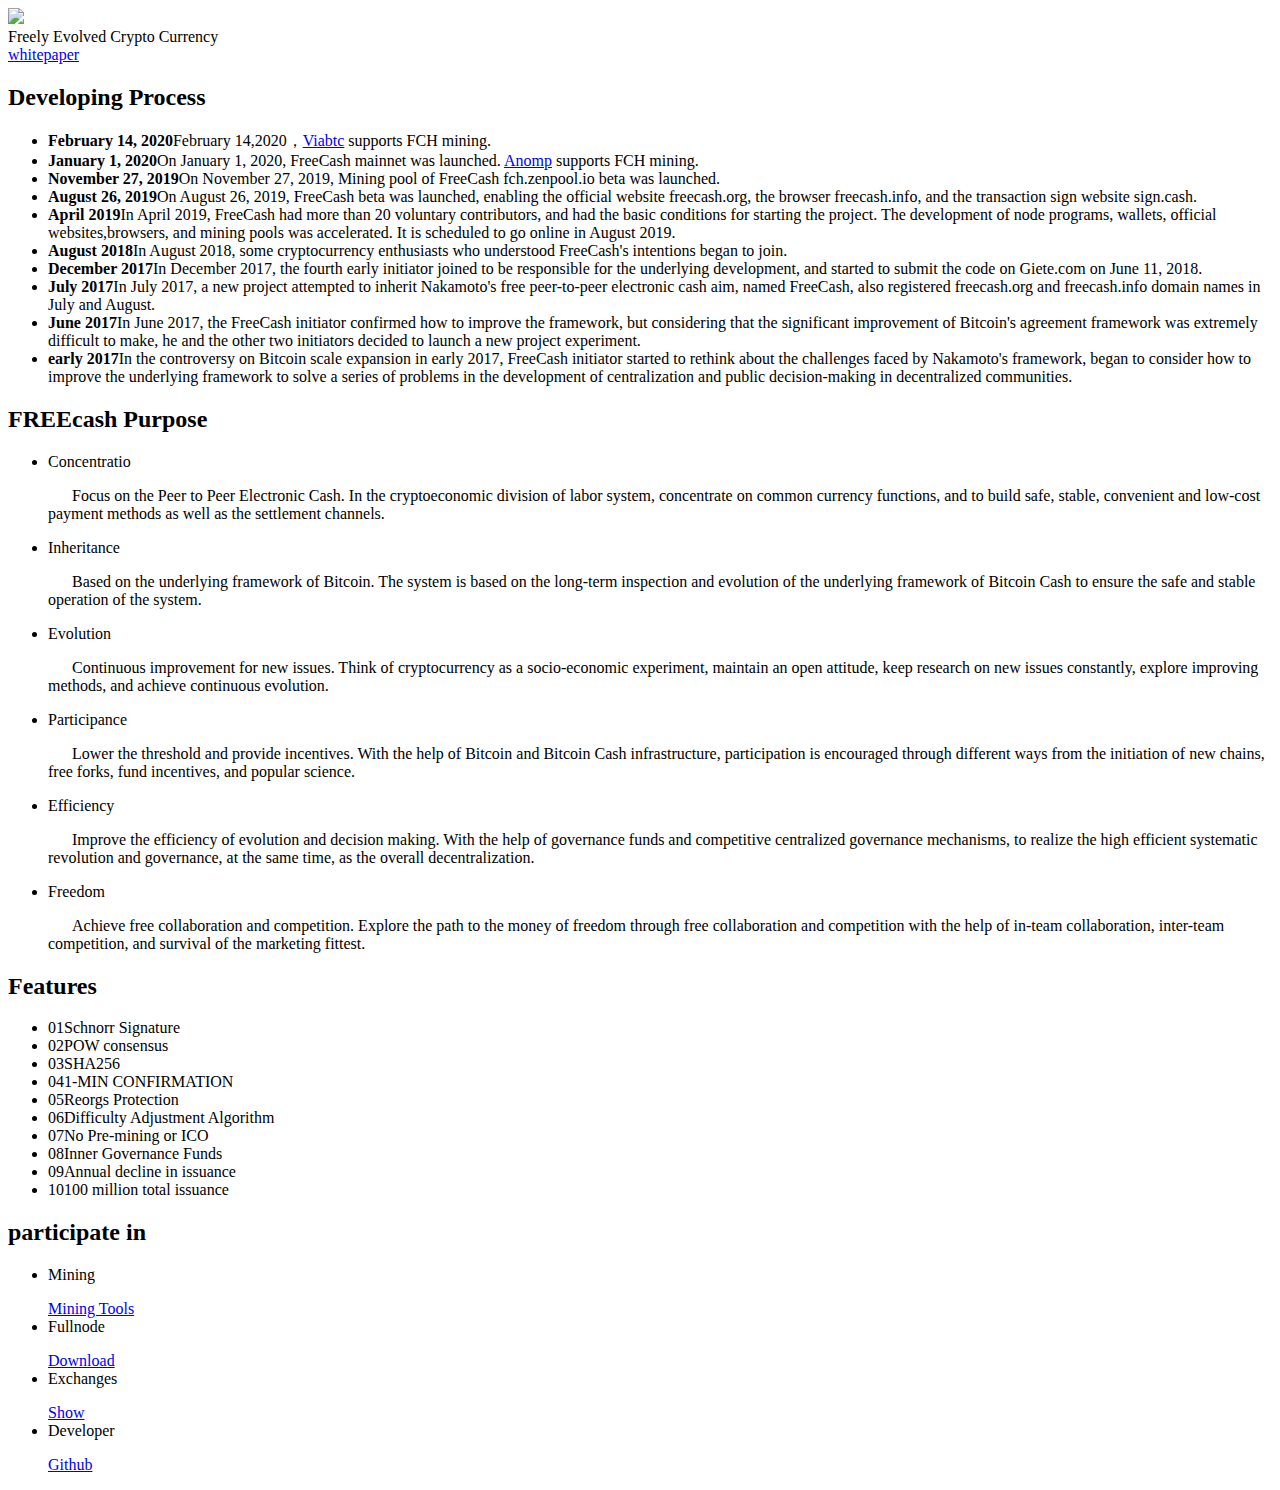
==== en.html @ f7819619 "白皮书版本升级" ====
<!DOCTYPE html>
<html lang="en">
<head>
    <meta charset="UTF-8">
    <title>Freecash</title>
    <link rel="stylesheet" type="text/css" href="static/css/common.css?v=1.1"/>
    <link rel="stylesheet" type="text/css" href="static/css/index.css?v=1.1"/>
    <link href="https://cdn.bootcss.com/animate.css/3.7.2/animate.css?v=1.1" rel="stylesheet">
    <link rel="stylesheet" type="text/css" href="static/css/line.css?v=1.1"/>
    <meta http-equiv="pragma" content="no-cache">
    <meta http-equiv="Cache-Control" content="no-cache, must-revalidate">
    <meta http-equiv="expires" content="0">
    <meta name="keywords" content=""/>
    <meta name="description" content=""/>
</head>
<body>
<div class="header" id="header"></div>
<div class="idx-warp01">
    <div class="warp">
        <div class="freecash animated bounceInLeft"><img src="./static/images/i1.png?v=1.1"/></div>
        <div class="tit">Freely Evolved Crypto Currency</div>
        <a href="pdf/whitepaper-en.pdf?v=0.2.4" target="_blank" class="btn-down">whitepaper</a>
    </div>
    <div class="grid-1"></div>
    <div class="grid-2 animated bounce"></div>
    <div class="grid-3"></div>
    <div class="grid-4"></div>
    <div class="grid-5"></div>
    <!--<div class="grid-6 animated bounceInLeft"></div>-->
</div>

<div class="idx-warp02">
    <div class="warp">
        <div class="tit"><h2>Developing Process</h2></div>
        <div class="container">
            <div class="conthird"></div>
            <div id="timeline" class="sen">
                <ul>
                    <li class="right"><b>February 14, 2020</b><span></span><span></span>February 14,2020，<a href="https://www.viabtc.com/" target="_blank">Viabtc</a>  supports FCH mining.</li>
                    <li class="left"><b>January 1, 2020</b><span></span><span></span>On January 1, 2020, FreeCash mainnet was launched. <a href="http://fchpool.anomp.com:8088/" target="_blank">Anomp</a> supports FCH mining.</li>
                    <li class="right"><b>November 27, 2019</b><span></span><span></span>On November 27, 2019, Mining pool of FreeCash fch.zenpool.io beta was launched.</li>
                    <li class="left"><b>August 26, 2019</b><span></span><span></span>On August 26, 2019, FreeCash beta was launched, enabling the official website freecash.org, the browser freecash.info, and the transaction sign website sign.cash.</li>
                    <li class="right"><b>April 2019</b><span></span><span></span>In April 2019, FreeCash had more than 20 voluntary contributors, and had the basic conditions for starting the project. The development of node programs, wallets, official websites,browsers, and mining pools was accelerated. It is scheduled to go online in August 2019.</li>
                    <li class="left"><b>August 2018</b><span></span><span></span>In August 2018, some cryptocurrency enthusiasts who understood FreeCash's intentions began to join.</li>
                    <li class="right"><b>December 2017</b><span></span><span></span>In December 2017, the fourth early initiator joined to be responsible for the underlying development, and started to submit the code on Giete.com on June 11, 2018.</li>
                    <li class="left"><b>July 2017</b><span></span><span></span>In July 2017, a new project attempted to inherit Nakamoto's free peer-to-peer electronic cash aim, named FreeCash, also registered freecash.org and freecash.info domain names in July and August.</li>
                    <li class="right"><b>June 2017</b><span></span><span></span>In June 2017, the FreeCash initiator confirmed how to improve the framework, but considering that the significant improvement of Bitcoin's agreement framework was extremely difficult to make, he and the other two initiators decided to launch a new project experiment.</li>
                    <li class="left"><b>early 2017</b><span></span><span></span>In the controversy on Bitcoin scale expansion in early 2017, FreeCash initiator started to rethink about the challenges faced by Nakamoto's framework, began to consider how to improve the underlying framework to solve a series of problems in the development of centralization and public decision-making in decentralized communities.</li>
                </ul>
            </div>
        </div>
    </div>
</div>
<div class="idx-warp03">
    <div class="warp">
        <div class="tit"><h2>FREEcash Purpose</h2></div>
        <ul>
            <li>
                <div>
                    <i class="icon-01"></i>
                    <span>Concentratio</span>
                    <p>&nbsp;&nbsp;&nbsp;&nbsp;&nbsp;&nbsp;Focus on the Peer to Peer Electronic Cash. In the
                        cryptoeconomic division of labor system, concentrate on common currency functions, and to build
                        safe, stable, convenient and low-cost payment methods as well as the settlement channels.</p>
                </div>
            </li>
            <li>
                <div>
                    <i class="icon-02"></i>
                    <span>Inheritance</span>
                    <p>&nbsp;&nbsp;&nbsp;&nbsp;&nbsp;&nbsp;Based on the underlying framework of Bitcoin. The system is
                        based on the long-term inspection and evolution of the underlying framework of Bitcoin Cash to
                        ensure the safe and stable operation of the system.</p>
                </div>
            </li>
            <li>
                <div>
                    <i class="icon-03"></i>
                    <span>Evolution</span>
                    <p>&nbsp;&nbsp;&nbsp;&nbsp;&nbsp;&nbsp;Continuous improvement for new issues. Think of
                        cryptocurrency as a socio-economic experiment, maintain an open attitude, keep research on new
                        issues constantly, explore improving methods, and achieve continuous evolution.</p>
                </div>
            </li>
            <li>
                <div>
                    <i class="icon-04"></i>
                    <span>Participance</span>
                    <p>&nbsp;&nbsp;&nbsp;&nbsp;&nbsp;&nbsp;Lower the threshold and provide incentives. With the help of
                        Bitcoin and Bitcoin Cash infrastructure, participation is encouraged through different ways from
                        the initiation of new chains, free forks, fund incentives, and popular science.</p>
                </div>
            </li>
            <li>
                <div>
                    <i class="icon-05"></i>
                    <span>Efficiency</span>
                    <p>&nbsp;&nbsp;&nbsp;&nbsp;&nbsp;&nbsp;Improve the efficiency of evolution and decision making. With
                        the help of governance funds and competitive centralized governance mechanisms, to realize the
                        high efficient systematic revolution and governance, at the same time, as the overall
                        decentralization.</p>
                </div>
            </li>
            <li>
                <div>
                    <i class="icon-06"></i>
                    <span>Freedom</span>
                    <p>&nbsp;&nbsp;&nbsp;&nbsp;&nbsp;&nbsp;Achieve free collaboration and competition. Explore the path
                        to the money of freedom through free collaboration and competition with the help of in-team
                        collaboration, inter-team competition, and survival of the marketing fittest.</p>
                </div>
            </li>
        </ul>
    </div>
</div>
<div class="idx-warp04">
    <div class="warp">
        <div class="tit"><h2>Features</h2></div>
        <ul>
            <li>
                <div><span>01</span>Schnorr Signature</div>
            </li>
            <li>
                <div><span>02</span>POW consensus</div>
            </li>
            <li>
                <div><span>03</span>SHA256</div>
            </li>
            <li>
                <div><span>04</span>1-MIN CONFIRMATION</div>
            </li>
            <li>
                <div><span>05</span>Reorgs Protection</div>
            </li>
            <li>
                <div><span>06</span>Difficulty Adjustment Algorithm</div>
            </li>
            <li>
                <div><span>07</span>No Pre-mining or ICO</div>
            </li>
            <li>
                <div><span>08</span>Inner Governance Funds</div>
            </li>
            <li>
                <div><span>09</span>Annual decline in issuance</div>
            </li>
            <li>
                <div><span>10</span>100 million total issuance</div>
            </li>

        </ul>
    </div>
</div>
<div class="idx-warp06">
    <div class="warp">
        <div class="tit"><h2>participate in</h2></div>
        <ul>
            <li>
                <div>
                    <i class="icon-01"></i>
                    <span>Mining</span>
                    <p></p>
                    <a href="http://bbs.cash/category/7/mining-挖矿" target="_blank" class="btn-01">Mining Tools</a>
                </div>
            </li>
            <li>
                <div>
                    <i class="icon-02"></i>
                    <span>Fullnode</span>
                    <p></p>
                    <a href="https://github.com/freecashorg/freecash/releases" target="_blank"
                       class="btn-01">Download</a>
                </div>
            </li>
            <li>
                <div>
                    <i class="icon-03"></i>
                    <span>Exchanges</span>
                    <p></p>
                    <a href="javascript:;" class="btn-01">Show</a>
                </div>
            </li>
            <li>
                <div>
                    <i class="icon-04"></i>
                    <span>Developer</span>
                    <p></p>
                    <a href="https://github.com/freecashorg/freecash" class="btn-01">Github</a>
                </div>
            </li>
        </ul>
    </div>
</div>

<div class="footer" id="footer"></div>
<script type="text/javascript" src="./js/jquery-1.8.3.min.js"></script>
<script>
    $(function () {
        $("#header").load("header-en.html");
        $("#footer").load("footer-en.html");
    });
</script>
</body>
</html>
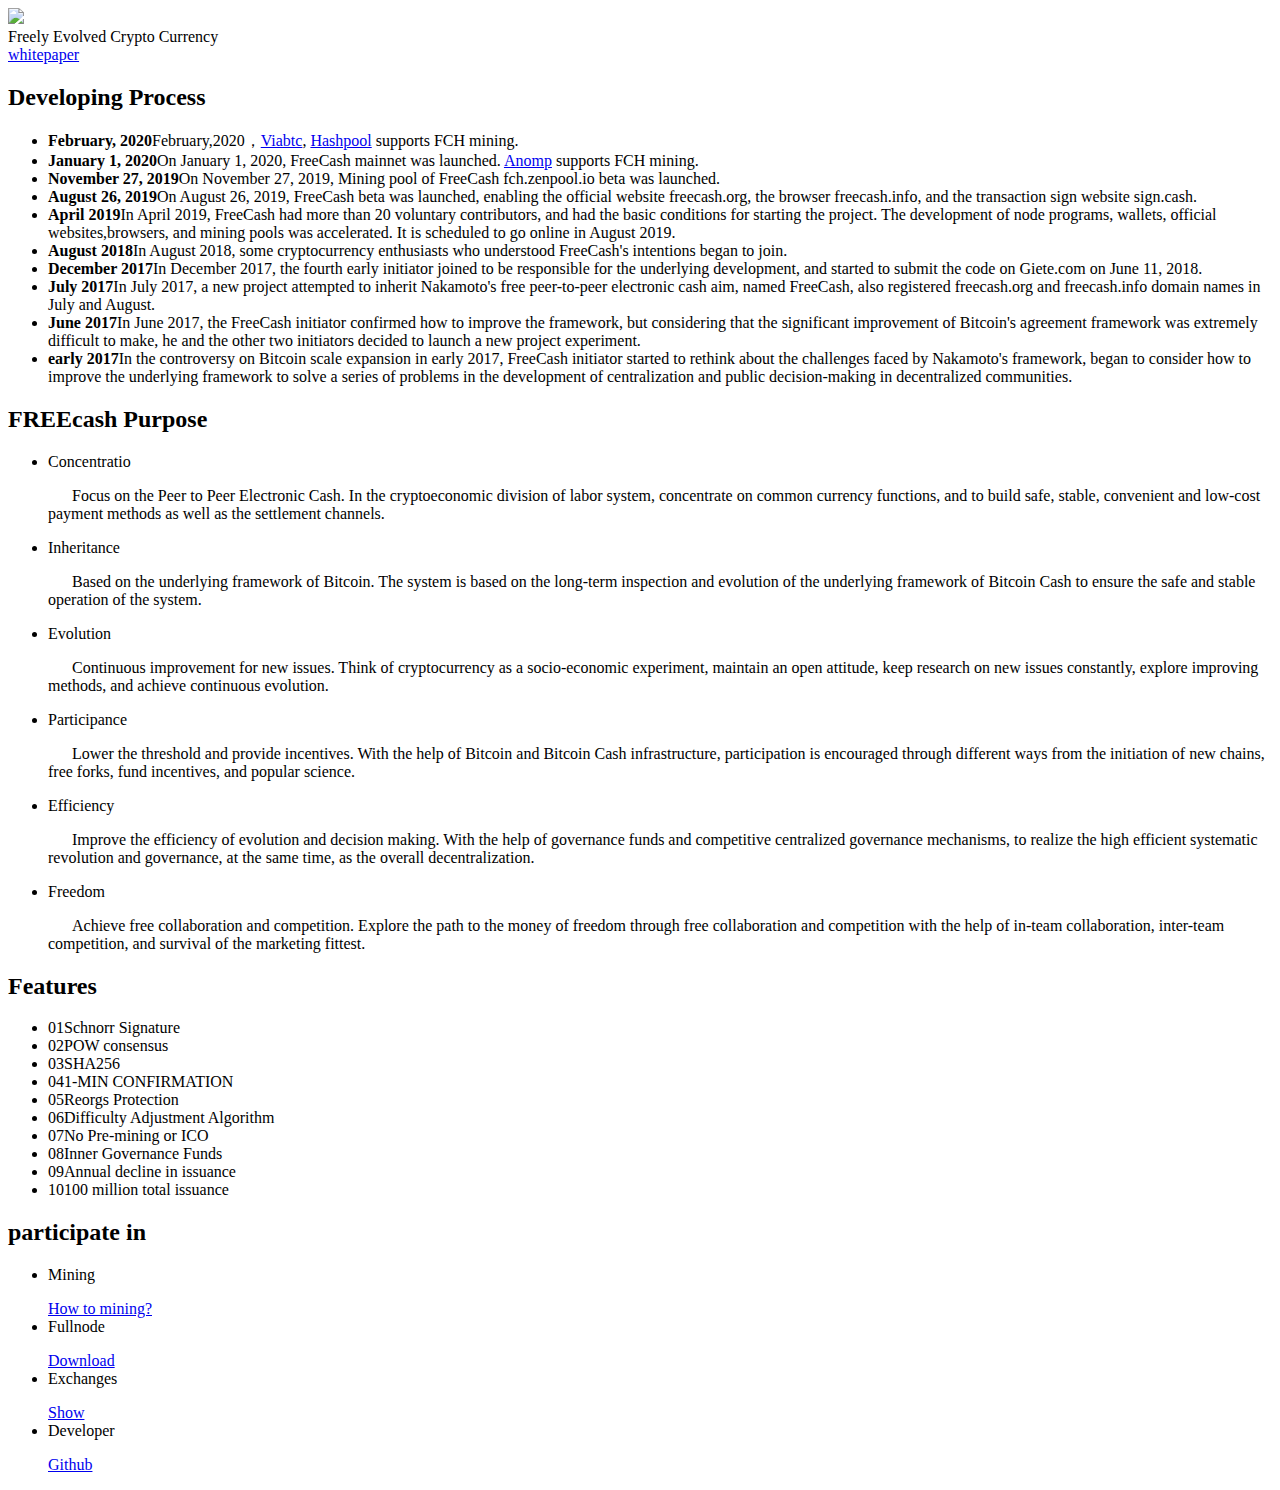
==== commit 7a230a0f: "info: add  fch123.cn and hashpool info" ====
--- a/en.html
+++ b/en.html
@@ -36,8 +36,11 @@
             <div class="conthird"></div>
             <div id="timeline" class="sen">
                 <ul>
-                    <li class="right"><b>February 14, 2020</b><span></span><span></span>February 14,2020，<a href="https://www.viabtc.com/" target="_blank">Viabtc</a>  supports FCH mining.</li>
-                    <li class="left"><b>January 1, 2020</b><span></span><span></span>On January 1, 2020, FreeCash mainnet was launched. <a href="http://fchpool.anomp.com:8088/" target="_blank">Anomp</a> supports FCH mining.</li>
+		    <li class="right"><b>February, 2020</b><span></span><span></span>February,2020，<a href="https://www.viabtc.com/" target="_blank">Viabtc</a>,
+			<a href="https://www.hashpool.com/" target="_blank">Hashpool</a>
+			   supports FCH mining.</li>
+
+		    <li class="left"><b>January 1, 2020</b><span></span><span></span>On January 1, 2020, FreeCash mainnet was launched. <a href="http://fchpool.anomp.com:8088/" target="_blank">Anomp</a> supports FCH mining.</li>
                     <li class="right"><b>November 27, 2019</b><span></span><span></span>On November 27, 2019, Mining pool of FreeCash fch.zenpool.io beta was launched.</li>
                     <li class="left"><b>August 26, 2019</b><span></span><span></span>On August 26, 2019, FreeCash beta was launched, enabling the official website freecash.org, the browser freecash.info, and the transaction sign website sign.cash.</li>
                     <li class="right"><b>April 2019</b><span></span><span></span>In April 2019, FreeCash had more than 20 voluntary contributors, and had the basic conditions for starting the project. The development of node programs, wallets, official websites,browsers, and mining pools was accelerated. It is scheduled to go online in August 2019.</li>
@@ -160,7 +163,7 @@
                     <i class="icon-01"></i>
                     <span>Mining</span>
                     <p></p>
-                    <a href="http://bbs.cash/category/7/mining-挖矿" target="_blank" class="btn-01">Mining Tools</a>
+                    <a href="http://bbs.cash/category/7/mining-挖矿" target="_blank" class="btn-01">How to mining?</a>
                 </div>
             </li>
             <li>
